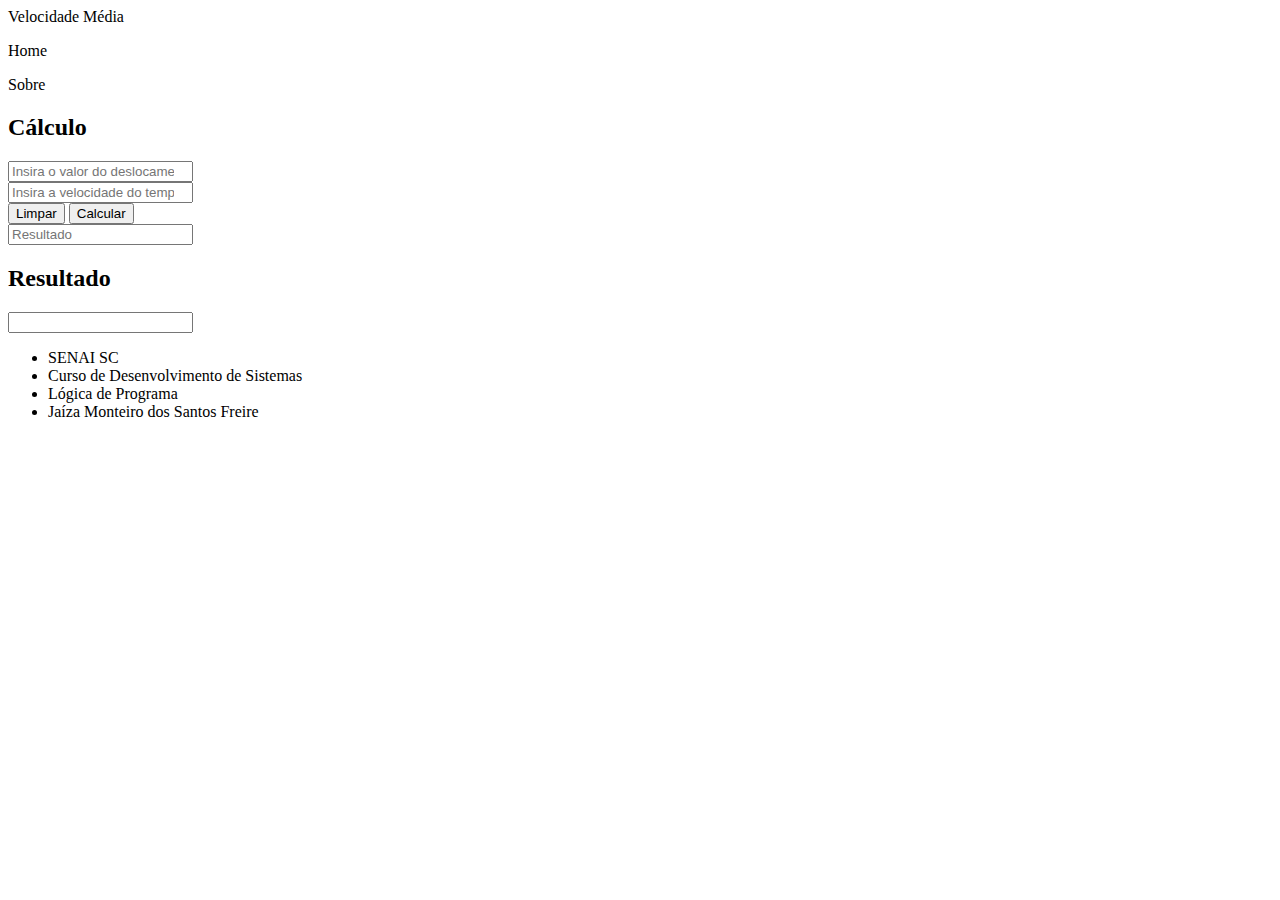
==== index.html @ 57b75a1a "Create index.html" ====
<!DOCTYPE html>
<html lang="en">
<head>
    <meta charset="UTF-8">
    <meta name="viewport" content="width=device-width, initial-scale=1.0">
    <title>Cálculo de Velocidade Média</title>
</head>
<body>
    <header>Velocidade Média</header>
    <nav><p>Home</p><p>Sobre</p></nav>
    <div class="container">
        <h2>Cálculo</h2>
        <input type="number" placeholder="Insira o valor do deslocamento" id="deslocamento">
        <br>
        <input type="number" placeholder="Insira a velocidade do tempo" id="velocidade">
        <br>
        <button onclick="dividir()" >Limpar</button>
        <button onclick="apagar()">Calcular</button>
        <br>
        <input type="number" placeholder="Resultado"></input>
    </div>
    <div class="container1">
        <h2>Resultado</h2>
        <input type="text" placeholder=""></input>
    </div>
    <footer>
        <ul>
            <li>SENAI SC</li>
            <li>Curso de Desenvolvimento de Sistemas</li>
            <li>Lógica de Programa</li>
            <li>Jaíza Monteiro dos Santos Freire</li>
        </ul>
    </footer>
    <script src="script.js"></script>
</body>
</html>
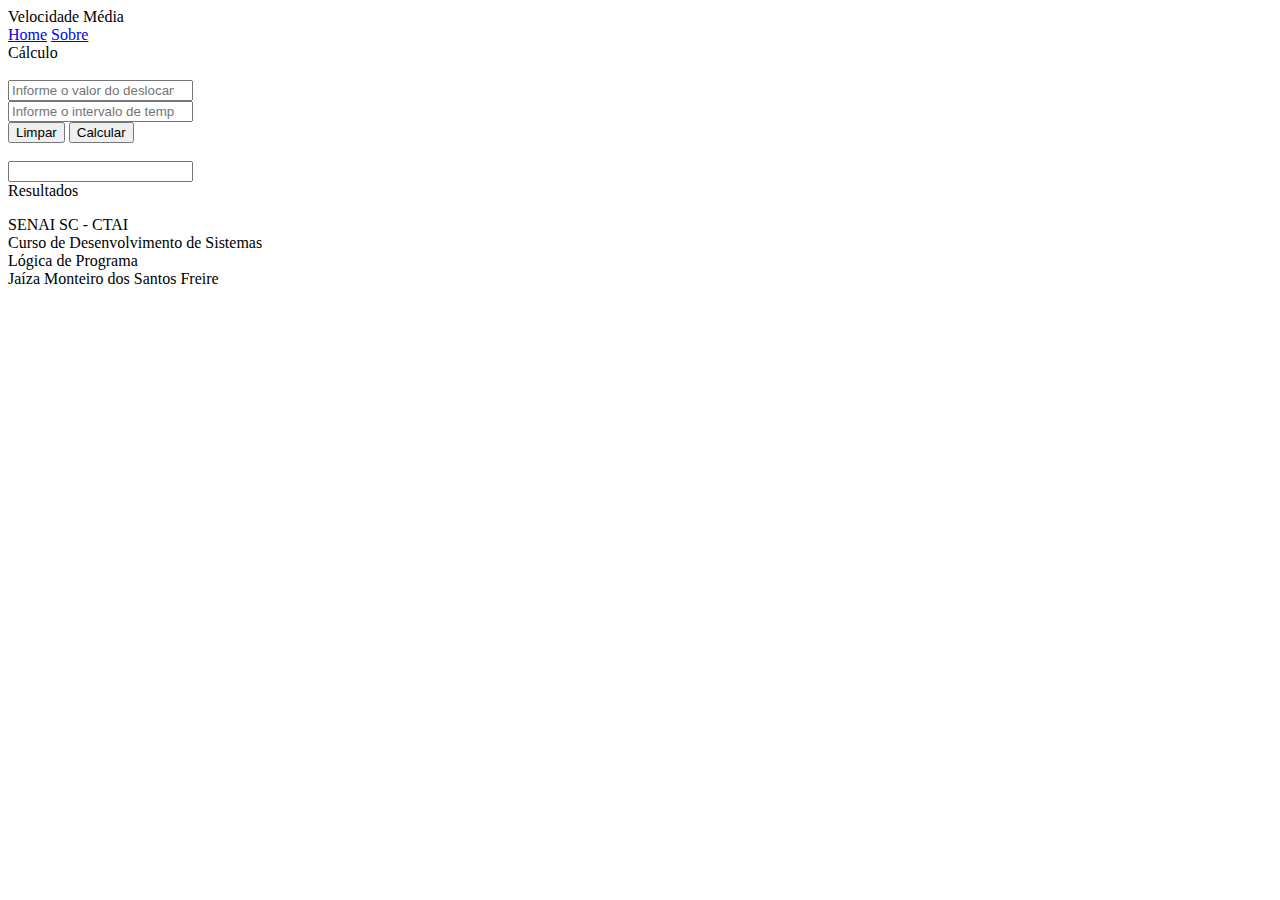
==== commit 7907bd29: "Add files via upload" ====
--- a/index.html
+++ b/index.html
@@ -1,36 +1,56 @@
-<!DOCTYPE html>
-<html lang="en">
-<head>
-    <meta charset="UTF-8">
-    <meta name="viewport" content="width=device-width, initial-scale=1.0">
-    <title>Cálculo de Velocidade Média</title>
-</head>
-<body>
-    <header>Velocidade Média</header>
-    <nav><p>Home</p><p>Sobre</p></nav>
-    <div class="container">
-        <h2>Cálculo</h2>
-        <input type="number" placeholder="Insira o valor do deslocamento" id="deslocamento">
-        <br>
-        <input type="number" placeholder="Insira a velocidade do tempo" id="velocidade">
-        <br>
-        <button onclick="dividir()" >Limpar</button>
-        <button onclick="apagar()">Calcular</button>
-        <br>
-        <input type="number" placeholder="Resultado"></input>
-    </div>
-    <div class="container1">
-        <h2>Resultado</h2>
-        <input type="text" placeholder=""></input>
-    </div>
-    <footer>
-        <ul>
-            <li>SENAI SC</li>
-            <li>Curso de Desenvolvimento de Sistemas</li>
-            <li>Lógica de Programa</li>
-            <li>Jaíza Monteiro dos Santos Freire</li>
-        </ul>
-    </footer>
-    <script src="script.js"></script>
-</body>
-</html>
+<!DOCTYPE html>
+<html lang="en">
+<head>
+    <meta charset="UTF-8">
+    <meta http-equiv="X-UA-Compatible" content="IE=edge">
+    <meta name="viewport" content="width=device-width, initial-scale=1.0">
+    <title>Velocidade Média</title>
+    <link rel="stylesheet" href="./css/style.css">
+    <script src="./js/script.js"></script>
+</head>
+<body>
+    <header>
+        Velocidade Média
+    </header>
+
+    <div class = "menu">
+        <nav>
+            <a href="index.html">Home</a>
+            <a href="./html/sobre.html">Sobre</a>
+        </nav>
+    </div>
+    
+    <div class = "calculo">
+        <div class = "titulo">
+            Cálculo
+        </div>
+        <br>
+        <input type="number" placeholder="Informe o valor do deslocamento" id="distancia">
+        <br>
+        <input type="number" placeholder="Informe o intervalo de tempo" id="tempo">
+        <br>
+             <div class = "botoes">
+                <button class="btn2" onclick="excluir()">Limpar</button>
+                <button class="btn1" onclick="velocidademedia()">Calcular</button>
+            </div>
+        <br>
+        <input class="result" type="number" placeholder="" id="vm">
+
+    </div>
+
+    <div class = "resultados">
+        <div class = "titulo">
+            Resultados
+        </div>
+        <p class = "final" id="novidades"></p>
+    </div>
+
+    <footer>
+        <li>SENAI SC - CTAI</li>
+        <li>Curso de Desenvolvimento de Sistemas</li>
+        <li>Lógica de Programa</li>
+        <li>Jaíza Monteiro dos Santos Freire</li>
+    </footer>
+
+</body>
+</html>